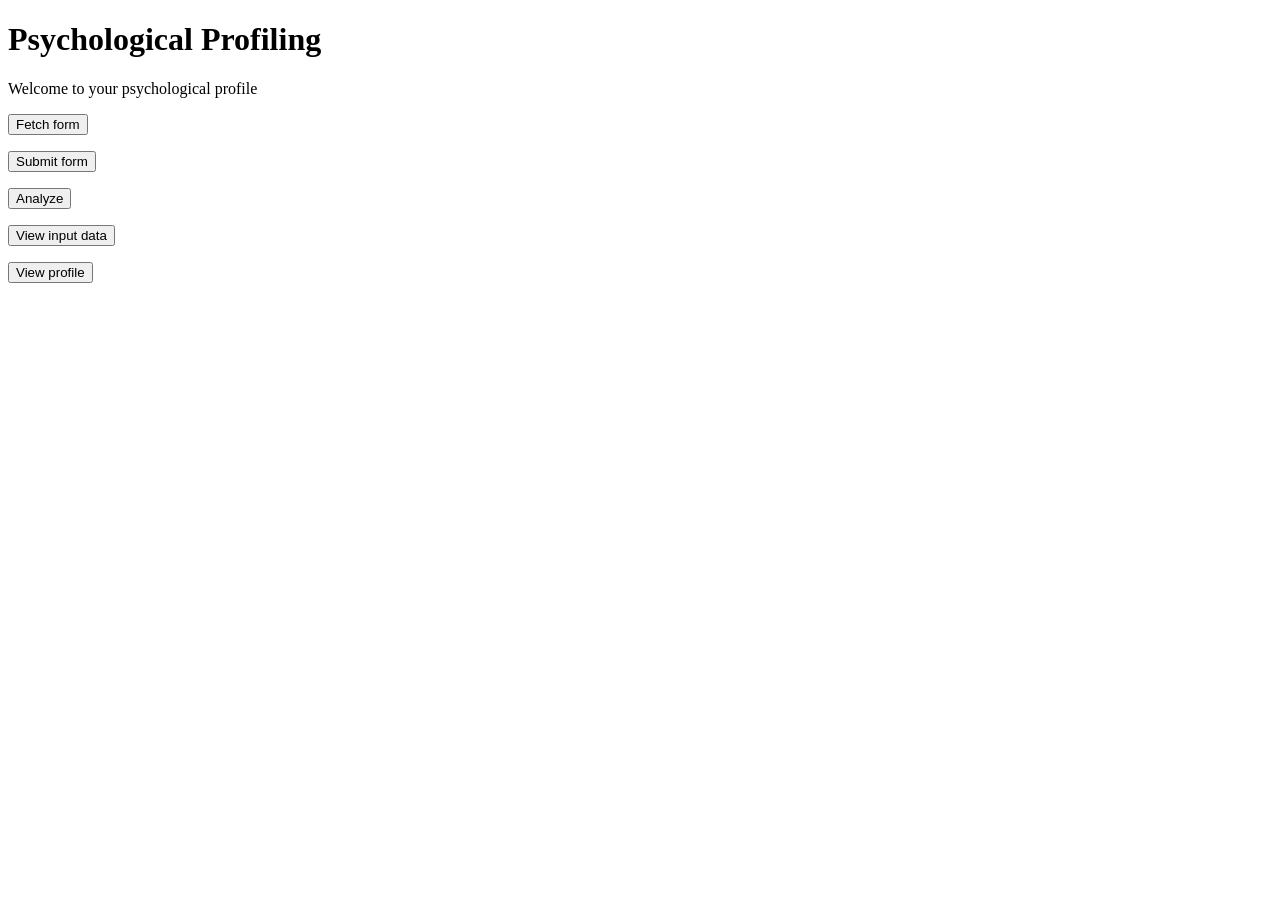
==== static/index.html @ ef900c9f "Initial commit: created a datamodel and read in data from psycho.html" ====
<!--
    Front end or landing page for 159.352 Assignment 1

    This has just some minimal features to faciliate testing the back end
     
    Modify in any way you see fit to make it look good - it is expected
    you will do this.

    For example, you can change the names of the functions referenced by the
    onclick attributes
  -->
<!doctype html>
<html>
<head>
  <title>Psychological Profiling</title>
  
  <!-- Javascript here or put in a separate .js file -->
  <script></script>
</head>

<body>

  <h1>Psychological Profiling</h1>
  
  <p>Welcome to your psychological profile</p>
  
  <p>
  <a href="/form"><button type="button">Fetch form</button></a>
  </p>
  
  <p><button onclick="submit_form()">Submit form</button></p>

  <p><button onclick="analyze()">Analyze</button></p>

  <p><button onclick="view_input()">View input data</button></p>

  <p><button onclick="view_profile()">View profile</button></p>

  <div id="mydiv1">
  </div>

</body>
</html>
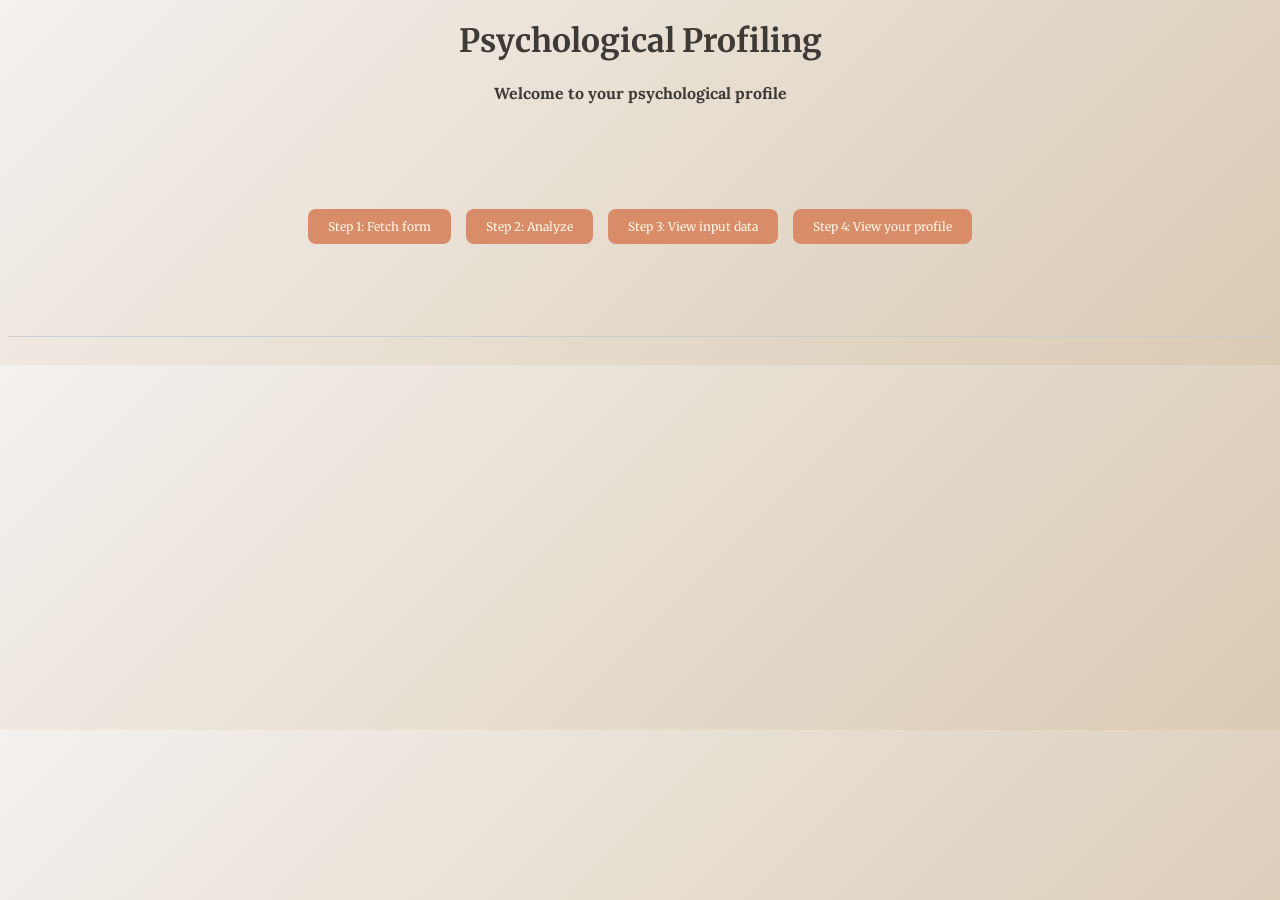
==== commit d769b04c: "Clean FastAPI deployment reset" ====
--- a/static/index.html
+++ b/static/index.html
@@ -13,31 +13,35 @@
 <html>
 <head>
   <title>Psychological Profiling</title>
-  
+
+  <link href="https://fonts.googleapis.com/css2?family=Lora&family=Merriweather:wght@700&display=swap" rel="stylesheet">
+  <link rel="stylesheet" href="/static/style.css">
+
   <!-- Javascript here or put in a separate .js file -->
-  <script></script>
+<script src="/static/script.js"></script>
+
 </head>
 
 <body>
 
   <h1>Psychological Profiling</h1>
   
-  <p>Welcome to your psychological profile</p>
-  
-  <p>
-  <a href="/form"><button type="button">Fetch form</button></a>
-  </p>
-  
-  <p><button onclick="submit_form()">Submit form</button></p>
+  <h2>Welcome to your psychological profile</h2>
 
-  <p><button onclick="analyze()">Analyze</button></p>
 
-  <p><button onclick="view_input()">View input data</button></p>
+ <div class="button-container">
+<button class="button" onclick="fetch_form()">Step 1: Fetch form</button>
 
-  <p><button onclick="view_profile()">View profile</button></p>
 
-  <div id="mydiv1">
-  </div>
+<button class="button" onclick="analyze()">Step 2: Analyze</button>
+<button class="button" onclick="viewInput()">Step 3: View input data</button>
+<button class="button" onclick="view_profile()">Step 4: View your profile</button>
+</div>
+<pre id="profileData" class="json-container" style="display:none;"></pre>
+<pre id="inputData" class="json-container" style="display:none;"></pre>
+
+ <div id="form-container"></div>
+<button type="button" class="button" id="submitButton" onclick="submit_form()">Submit form</button>
 
 </body>
 </html> 
--- a/static/style.css
+++ b/static/style.css
@@ -0,0 +1,80 @@
+
+
+body{
+        font-family: 'Lora', serif;
+
+ background: linear-gradient(135deg, #F4F1EE, #D9CAB3);
+      color: #3E3A36;
+}
+h1, h3 {
+    font-family: 'Merriweather', serif;
+    text-align: center;
+}
+h2{
+    font-family: 'Lora', serif;
+    text-align: center;
+    font-size: 16px;
+}
+
+.button-container {
+  display: flex;
+  flex-direction: row;
+  justify-content: center;
+  align-items: center;
+  min-height: 20vh;
+  padding: 20px 20px;
+    gap: 15px;
+}
+
+.button {
+  background-color: #D98C68;
+  border: none;
+  color: #FFF8E7;
+  padding: 10px 20px;
+  text-align: center;
+  text-decoration: none;
+  display: inline-block;
+  font-size: 12px;
+  cursor: pointer;
+    border-radius: 8px;
+     font-family: 'Merriweather', serif;
+
+        transition: background-color 0.3s, transform 0.2s;
+
+}
+
+.button:hover {
+  background-color: #B55A30;
+  color: #FFF8E7;
+    box-shadow:0 8px 16px 0 rgba(0,0,0,0.6)
+}
+
+#submitButton {
+    display: none;
+    justify-content: center;
+  align-items: center;
+    margin-bottom: 50px;
+    margin-left: 150px;
+}
+
+#form-container {
+    margin-top: 20px;
+    padding: 10px;
+    border-top: 1px solid #ccc;
+    align-items: center;
+    margin: 0 auto;
+}
+
+.json-container {
+  background-color: #FFF8E7;
+  color: #3E3A36;
+  max-width: 600px;
+  margin: 20px auto;
+  padding: 20px 30px;
+  border-radius: 12px;
+  box-shadow: 0 4px 15px rgba(0,0,0,0.2);
+  font-family: 'Lora', serif;
+  white-space: pre-wrap;
+  word-wrap: break-word;
+  font-size: 14px;
+}
